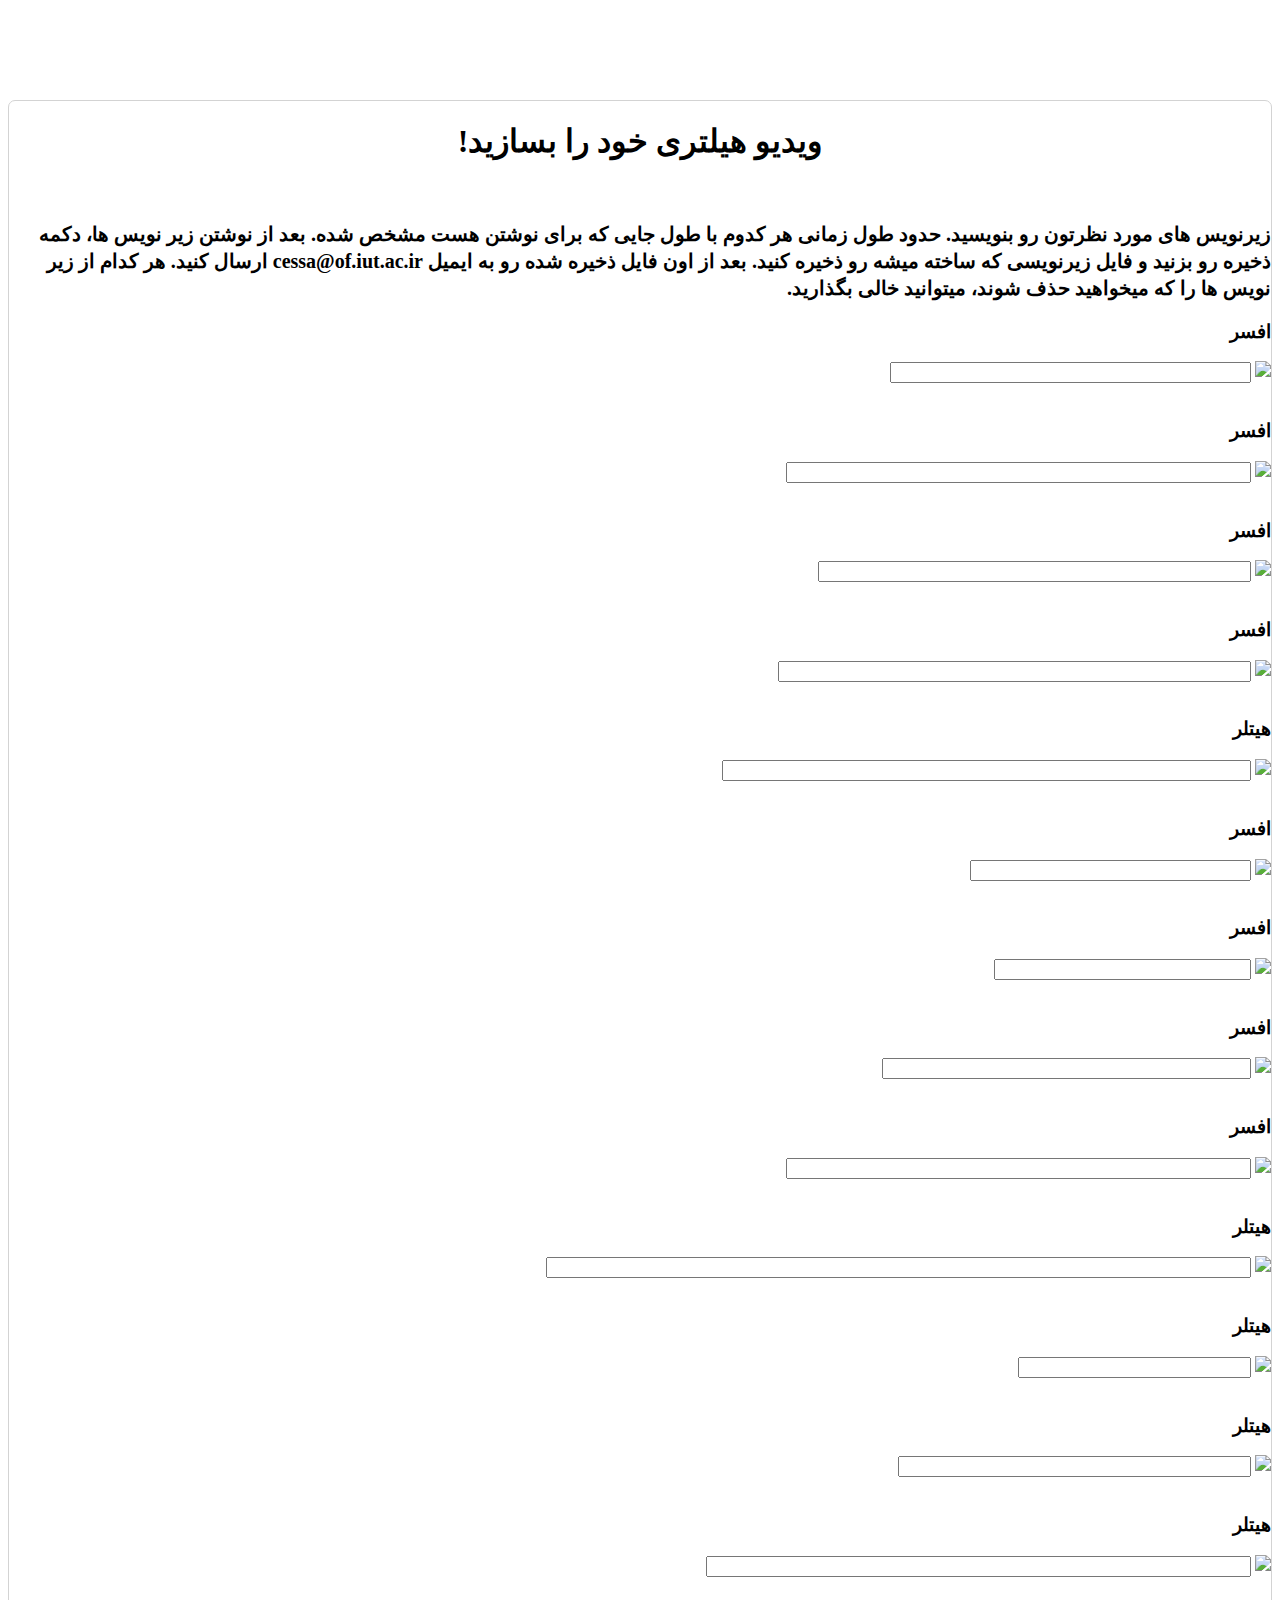
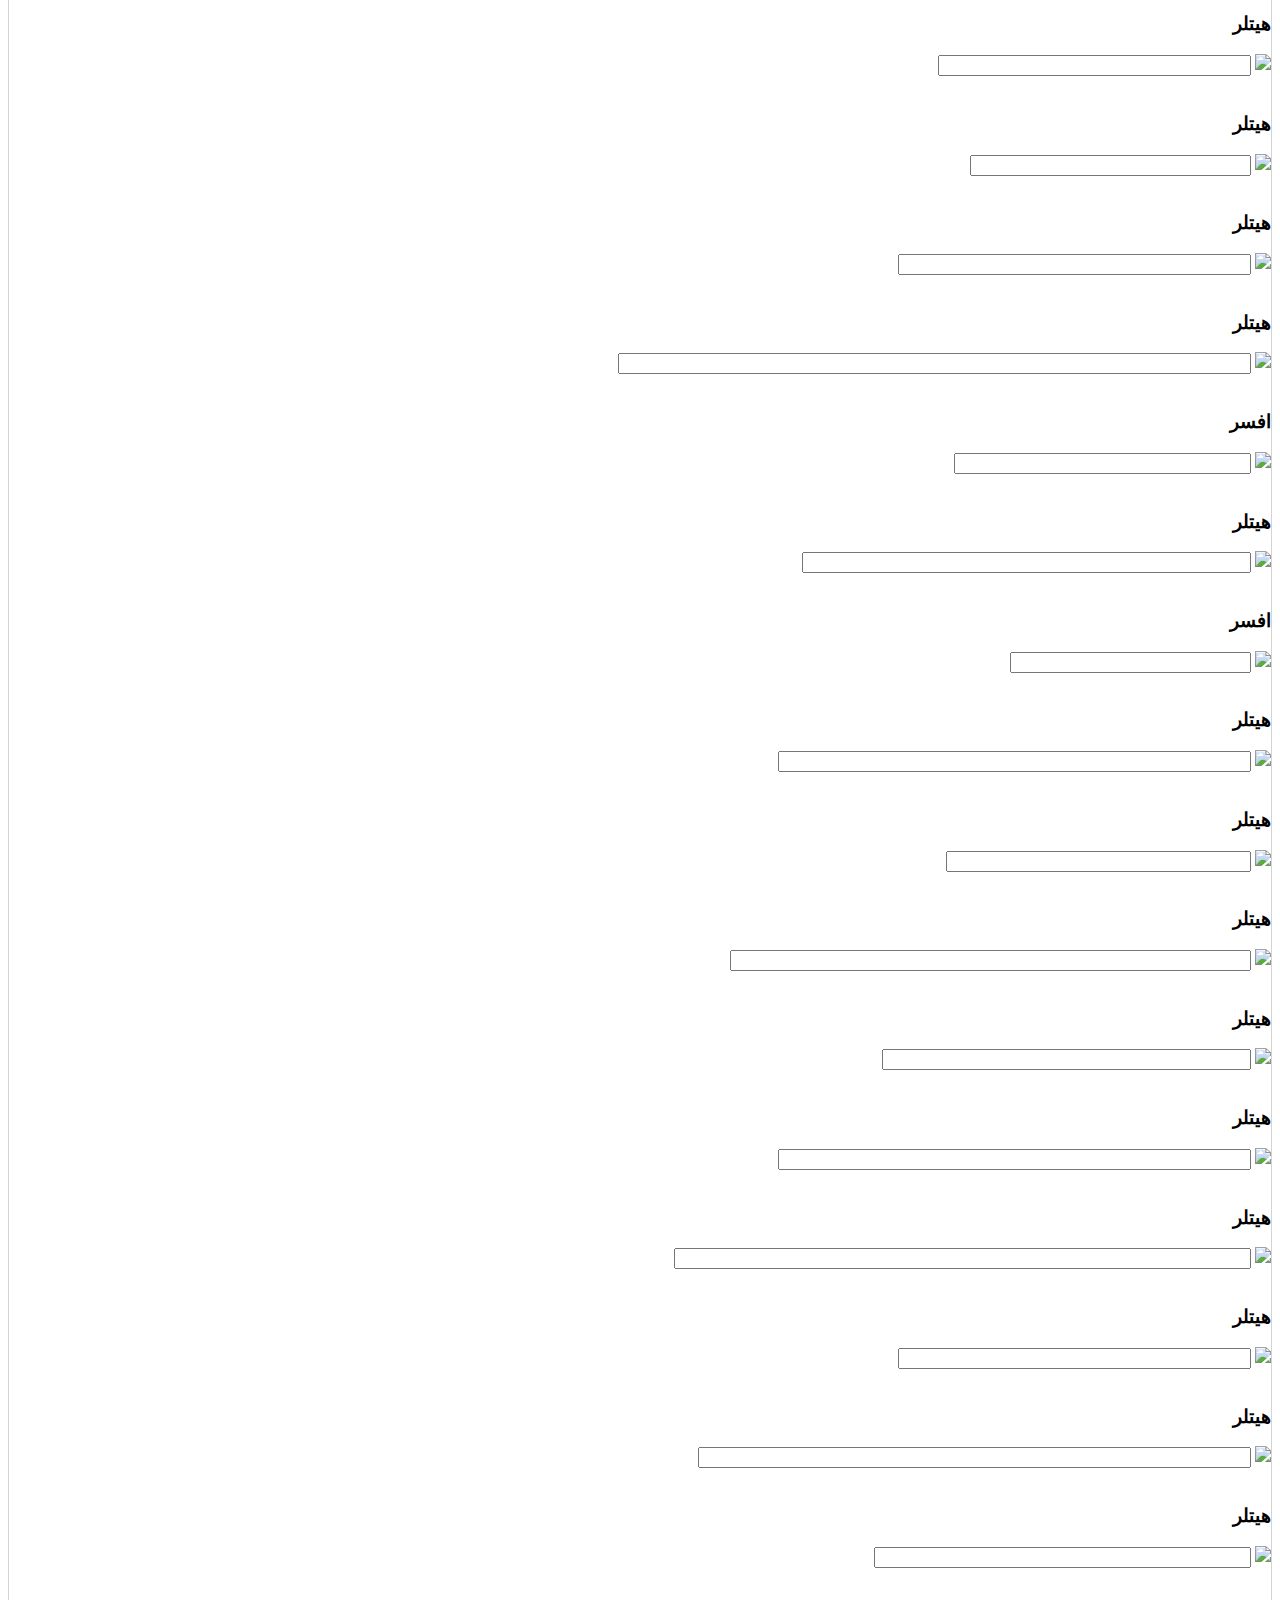
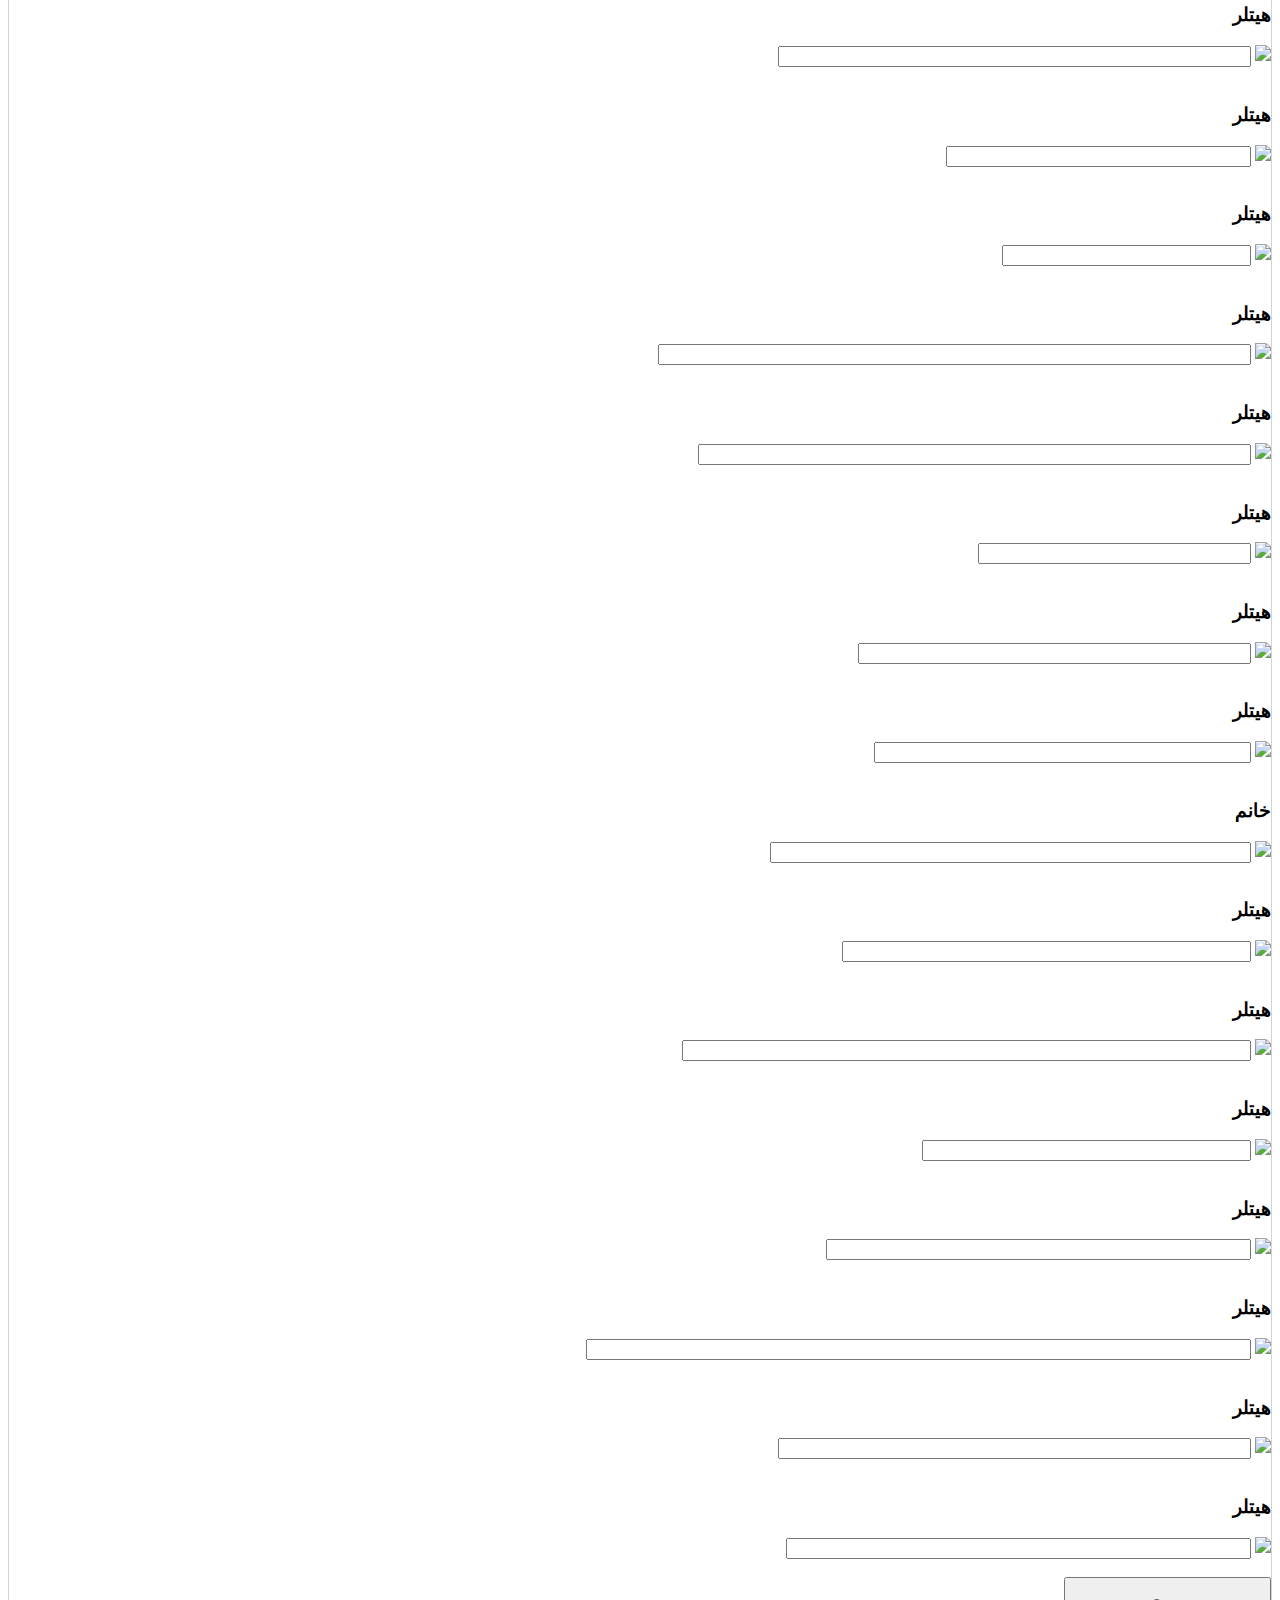
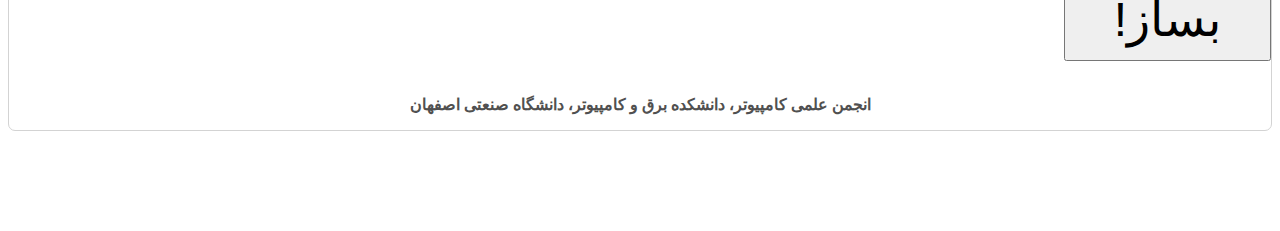
==== sub.html @ e934fc9a "times fixed in html" ====
<!DOCTYPE html>
<html dir="rtl" lang="fa">



<head>
	<meta http-equiv="Content-Type" content="text/html; charset=UTF-8">
	<link href="css/bootstrap.min.css" rel="stylesheet">
	<link href="css/style.css", rel="stylesheet">
	<script src="sub_files/cbgapi.loaded_1" async=""></script>
	<script src="sub_files/cbgapi.loaded_0" async=""></script>
	<script type="text/javascript" async="" src="sub_files/ga.js"></script>
	<script type="text/javascript" async="" src="sub_files/plusone.js" gapi_processed="true"></script>
	<script src="sub_files/jsapi"></script>
	<script>google.load("jquery", "1.7");</script>
	<script src="sub_files/jquery.js" type="text/javascript"></script>
	<title>مسابقه زیرنویس</title>
	<style>
	body {
		font-family: 'B Koodak Bold';
	}
	a {
		text-decoration: none;
	}
	#main-div {
		margin-top: 100px;
		margin-bottom: 100px;
		border: 1px solid lightgray;
		border-radius: 7px;
		/* background-image: url("back.jpg"); */
		/*background-repeat: repeat;*/
	}

	.header {
		 border-bottom-right-radius: 0px !important;
		 border-bottom-left-radius: 0px !important;
	}

	.main {
		 font-size: 20px;
		 text-align: justify;
		 margin-top: 25px;
	}

	.footer {
		 margin-top: 50px;
		 background-color: lightgray;
		 border-radius: 0px 0px 6px 6px;
	}
	</style>
	<script type="text/javascript">
	function download(filename, text) {
		var pom = document.createElement('a');
		pom.setAttribute('href', 'data:text/plain;charset=utf-8,' + encodeURIComponent(text));
		pom.setAttribute('download', filename);

		if (document.createEvent) {
		    var event = document.createEvent('MouseEvents');
		    event.initEvent('click', true, true);
		    pom.dispatchEvent(event);
		}
		else {
		    pom.click();
		}
	}

	function srt() {
		var inputs, index, all, srt, result = '';
		all = [];
		srt = `﻿1
00:00:00,000 --> 00:00:05,280
%s

2
00:00:5,280 --> 00:00:7,740
%s

3
00:00:7,740 --> 00:00:11,780
%s

4
00:00:11,780 --> 00:00:15,800
%s

5
00:00:15,800 --> 00:00:20,340
%s

6
00:00:22,340 --> 00:00:24,020
%s

7
00:00:26,020 --> 00:00:28,660
%s

8
00:00:28,660 --> 00:00:31,580
%s

9
00:00:32,780 --> 00:00:34,680
%s

10
00:00:49,220 --> 00:00:58,180
%s

11
00:01:09,000 --> 00:01:11,120
%s

12
00:01:11,280 --> 00:01:14,860
%s

13
00:01:14,860 --> 00:01:21,500
%s

14
00:01:21,500 --> 00:01:25,440
%s

15
00:01:25,000 --> 00:01:28,380
%s

16
00:01:28,380 --> 00:01:30,580
%s

17
00:01:30,580 --> 00:01:36,040
%s

18
00:01:36,040 --> 00:01:38,440
%s

19
00:01:38,440 --> 00:01:41,060
%s

20
00:01:41,060 --> 00:01:43,660
%s

21
00:01:43,660 --> 00:01:47,500
%s

22
00:01:47,500 --> 00:01:50,640
%s

23
00:01:50,640 --> 00:01:54,500
%s

24
00:01:54,500 --> 00:01:58,600
%s

25
00:01:58,780 --> 00:02:02,660
%s

26
00:02:03,100 --> 00:02:08,140
%s

27
00:02:08,580 --> 00:02:10,240
%s

28
00:02:10,400 --> 00:02:17,440
%s

29
00:02:17,620 --> 00:02:23,420
%s

30
00:02:23,900 --> 00:02:27,800
%s

31
00:02:27,820 --> 00:02:30,380
%s

32
00:02:33,120 --> 00:02:35,560
%s

33
00:02:35,660 --> 00:02:40,700
%s

34
00:02:40,980 --> 00:02:45,380
%s

35
00:02:45,620 --> 00:02:49,020
%s

36
00:02:49,120 --> 00:02:52,160
%s

37
00:02:52,180 --> 00:02:55,840
%s

38
00:02:57,180 --> 00:03:01,840
%s

39
00:03:05,180 --> 00:03:09,540
%s

40
00:03:09,580 --> 00:03:15,840
%s

41
00:03:15,990 --> 00:03:18,840
%s

42
00:03:24,180 --> 00:03:26,840
%s

43
00:03:31,180 --> 00:03:36,100
%s

44
00:03:36,180 --> 00:03:39,840
%s

45
00:03:43,180 --> 00:03:48,840
%s
`;

		str = srt.split("%s");
		inputs = document.getElementsByTagName("input");
		for (index = 0; index < inputs.length - 1; ++index) {
			result += str[index];
			result += inputs[index].value;
		}
		download("Zirnevis-Challenge.srt", result);
	}

	</script>
</head>



<body>
	<div id="main-div" style="background-color: white;" class="container">
	<div class="jumbotron row header">
		<h1 style="text-align: center;">ویدیو هیلتری خود را بسازید!</h1><br>
		<h2><small>زیرنویس های مورد نظرتون رو بنویسید. حدود طول زمانی هر کدوم با طول جایی که برای نوشتن هست مشخص شده. بعد از نوشتن زیر نویس ها، دکمه ذخیره رو بزنید و فایل زیرنویسی که ساخته میشه رو  ذخیره کنید. بعد از اون فایل ذخیره شده رو به ایمیل cessa@of.iut.ac.ir ارسال کنید. هر کدام از زیر نویس ها را که میخواهید حذف شوند، میتوانید خالی بگذارید.</small></h2>
	</div>


	<form style="background-color: white;" method="POST" action="javascript: srt()">

	<div class="row">
		<h3 class="col-md-8">افسر</h3>
		<img class="col-md-4 pull-right" src="sub_files/snap1.jpg">
		<span class="col-md-8"><input size="42" name="subtitle0" id="subtitle0" type="text"></span>
	</div><br>

	<div class="row">
		<h3 class="col-md-8">افسر</h3>
		<img class="col-md-4 pull-right" src="sub_files/snap2.jpg">
		<span class="col-md-8"><input size="55" name="subtitle1" id="subtitle1" type="text"></span>
	</div><br>


	    <div class="row">
        <h3 class="col-md-8">افسر</h3>
        <img class="col-md-4 pull-right" src="sub_files/snap3.jpg">
        <span class="col-md-8"><input size="51" name="subtitle2" id="subtitle2" type="text"></span>
    </div><br>


    <div class="row">
        <h3 class="col-md-8">افسر</h3>
        <img class="col-md-4 pull-right" src="sub_files/snap4.jpg">
        <span class="col-md-8"><input size="56" name="subtitle3" id="subtitle3" type="text"></span>
    </div><br>


    <div class="row">
        <h3 class="col-md-8">هیتلر</h3>
        <img class="col-md-4 pull-right" src="sub_files/snap5.jpg">
        <span class="col-md-8"><input size="63" name="subtitle4" id="subtitle4" type="text"></span>
    </div><br>


    <div class="row">
        <h3 class="col-md-8">افسر</h3>
        <img class="col-md-4 pull-right" src="sub_files/snap6.jpg">
        <span class="col-md-8"><input size="32" name="subtitle5" id="subtitle5" type="text"></span>
    </div><br>


    <div class="row">
        <h3 class="col-md-8">افسر</h3>
        <img class="col-md-4 pull-right" src="sub_files/snap7.jpg">
        <span class="col-md-8"><input size="29" name="subtitle6" id="subtitle6" type="text"></span>
    </div><br>


    <div class="row">
        <h3 class="col-md-8">افسر</h3>
        <img class="col-md-4 pull-right" src="sub_files/snap8.jpg">
        <span class="col-md-8"><input size="43" name="subtitle7" id="subtitle7" type="text"></span>
    </div><br>


    <div class="row">
        <h3 class="col-md-8">افسر</h3>
        <img class="col-md-4 pull-right" src="sub_files/snap9.jpg">
        <span class="col-md-8"><input size="55" name="subtitle8" id="subtitle8" type="text"></span>
    </div><br>


    <div class="row">
        <h3 class="col-md-8">هیتلر</h3>
        <img class="col-md-4 pull-right" src="sub_files/snap10.jpg">
        <span class="col-md-8"><input size="85" name="subtitle9" id="subtitle9" type="text"></span>
    </div><br>


    <div class="row">
        <h3 class="col-md-8">هیتلر</h3>
        <img class="col-md-4 pull-right" src="sub_files/snap11.jpg">
        <span class="col-md-8"><input size="26" name="subtitle10" id="subtitle10" type="text"></span>
    </div><br>


    <div class="row">
        <h3 class="col-md-8">هیتلر</h3>
        <img class="col-md-4 pull-right" src="sub_files/snap12.jpg">
        <span class="col-md-8"><input size="41" name="subtitle11" id="subtitle11" type="text"></span>
    </div><br>


    <div class="row">
        <h3 class="col-md-8">هیتلر</h3>
        <img class="col-md-4 pull-right" src="sub_files/snap13.jpg">
        <span class="col-md-8"><input size="65" name="subtitle12" id="subtitle12" type="text"></span>
    </div><br>


    <div class="row">
        <h3 class="col-md-8">هیتلر</h3>
        <img class="col-md-4 pull-right" src="sub_files/snap14.jpg">
        <span class="col-md-8"><input size="36" name="subtitle13" id="subtitle13" type="text"></span>
    </div><br>


    <div class="row">
        <h3 class="col-md-8">هیتلر</h3>
        <img class="col-md-4 pull-right" src="sub_files/snap15.jpg">
        <span class="col-md-8"><input size="32" name="subtitle14" id="subtitle14" type="text"></span>
    </div><br>


    <div class="row">
        <h3 class="col-md-8">هیتلر</h3>
        <img class="col-md-4 pull-right" src="sub_files/snap16.jpg">
        <span class="col-md-8"><input size="41" name="subtitle15" id="subtitle15" type="text"></span>
    </div><br>


    <div class="row">
        <h3 class="col-md-8">هیتلر</h3>
        <img class="col-md-4 pull-right" src="sub_files/snap17.jpg">
        <span class="col-md-8"><input size="76" name="subtitle16" id="subtitle16" type="text"></span>
    </div><br>


    <div class="row">
        <h3 class="col-md-8">افسر</h3>
        <img class="col-md-4 pull-right" src="sub_files/snap18.jpg">
        <span class="col-md-8"><input size="34" name="subtitle17" id="subtitle17" type="text"></span>
    </div><br>


    <div class="row">
        <h3 class="col-md-8">هیتلر</h3>
        <img class="col-md-4 pull-right" src="sub_files/snap19.jpg">
        <span class="col-md-8"><input size="53" name="subtitle18" id="subtitle18" type="text"></span>
    </div><br>


    <div class="row">
        <h3 class="col-md-8">افسر</h3>
        <img class="col-md-4 pull-right" src="sub_files/snap20.jpg">
        <span class="col-md-8"><input size="27" name="subtitle19" id="subtitle19" type="text"></span>
    </div><br>


    <div class="row">
        <h3 class="col-md-8">هیتلر</h3>
        <img class="col-md-4 pull-right" src="sub_files/snap21.jpg">
        <span class="col-md-8"><input size="56" name="subtitle20" id="subtitle20" type="text"></span>
    </div><br>


    <div class="row">
        <h3 class="col-md-8">هیتلر</h3>
        <img class="col-md-4 pull-right" src="sub_files/snap22.jpg">
        <span class="col-md-8"><input size="35" name="subtitle21" id="subtitle21" type="text"></span>
    </div><br>


    <div class="row">
        <h3 class="col-md-8">هیتلر</h3>
        <img class="col-md-4 pull-right" src="sub_files/snap23.jpg">
        <span class="col-md-8"><input size="62" name="subtitle22" id="subtitle22" type="text"></span>
    </div><br>


    <div class="row">
        <h3 class="col-md-8">هیتلر</h3>
        <img class="col-md-4 pull-right" src="sub_files/snap24.jpg">
        <span class="col-md-8"><input size="43" name="subtitle23" id="subtitle23" type="text"></span>
    </div><br>


    <div class="row">
        <h3 class="col-md-8">هیتلر</h3>
        <img class="col-md-4 pull-right" src="sub_files/snap25.jpg">
        <span class="col-md-8"><input size="56" name="subtitle24" id="subtitle24" type="text"></span>
    </div><br>


    <div class="row">
        <h3 class="col-md-8">هیتلر</h3>
        <img class="col-md-4 pull-right" src="sub_files/snap26.jpg">
        <span class="col-md-8"><input size="69" name="subtitle25" id="subtitle25" type="text"></span>
    </div><br>


    <div class="row">
        <h3 class="col-md-8">هیتلر</h3>
        <img class="col-md-4 pull-right" src="sub_files/snap27.jpg">
        <span class="col-md-8"><input size="41" name="subtitle26" id="subtitle26" type="text"></span>
    </div><br>


    <div class="row">
        <h3 class="col-md-8">هیتلر</h3>
        <img class="col-md-4 pull-right" src="sub_files/snap28.jpg">
        <span class="col-md-8"><input size="66" name="subtitle27" id="subtitle27" type="text"></span>
    </div><br>


    <div class="row">
        <h3 class="col-md-8">هیتلر</h3>
        <img class="col-md-4 pull-right" src="sub_files/snap29.jpg">
        <span class="col-md-8"><input size="44" name="subtitle28" id="subtitle28" type="text"></span>
    </div><br>


    <div class="row">
        <h3 class="col-md-8">هیتلر</h3>
        <img class="col-md-4 pull-right" src="sub_files/snap30.jpg">
        <span class="col-md-8"><input size="56" name="subtitle29" id="subtitle29" type="text"></span>
    </div><br>


    <div class="row">
        <h3 class="col-md-8">هیتلر</h3>
        <img class="col-md-4 pull-right" src="sub_files/snap31.jpg">
        <span class="col-md-8"><input size="35" name="subtitle30" id="subtitle30" type="text"></span>
    </div><br>


    <div class="row">
        <h3 class="col-md-8">هیتلر</h3>
        <img class="col-md-4 pull-right" src="sub_files/snap32.jpg">
        <span class="col-md-8"><input size="28" name="subtitle31" id="subtitle31" type="text"></span>
    </div><br>


    <div class="row">
        <h3 class="col-md-8">هیتلر</h3>
        <img class="col-md-4 pull-right" src="sub_files/snap33.jpg">
        <span class="col-md-8"><input size="71" name="subtitle32" id="subtitle32" type="text"></span>
    </div><br>


    <div class="row">
        <h3 class="col-md-8">هیتلر</h3>
        <img class="col-md-4 pull-right" src="sub_files/snap34.jpg">
        <span class="col-md-8"><input size="66" name="subtitle33" id="subtitle33" type="text"></span>
    </div><br>


    <div class="row">
        <h3 class="col-md-8">هیتلر</h3>
        <img class="col-md-4 pull-right" src="sub_files/snap35.jpg">
        <span class="col-md-8"><input size="31" name="subtitle34" id="subtitle34" type="text"></span>
    </div><br>


    <div class="row">
        <h3 class="col-md-8">هیتلر</h3>
        <img class="col-md-4 pull-right" src="sub_files/snap36.jpg">
        <span class="col-md-8"><input size="46" name="subtitle35" id="subtitle35" type="text"></span>
    </div><br>


    <div class="row">
        <h3 class="col-md-8">هیتلر</h3>
        <img class="col-md-4 pull-right" src="sub_files/snap37.jpg">
        <span class="col-md-8"><input size="44" name="subtitle36" id="subtitle36" type="text"></span>
    </div><br>


    <div class="row">
        <h3 class="col-md-8">خانم</h3>
        <img class="col-md-4 pull-right" src="sub_files/snap38.jpg">
        <span class="col-md-8"><input size="57" name="subtitle37" id="subtitle37" type="text"></span>
    </div><br>


    <div class="row">
        <h3 class="col-md-8">هیتلر</h3>
        <img class="col-md-4 pull-right" src="sub_files/snap39.jpg">
        <span class="col-md-8"><input size="48" name="subtitle38" id="subtitle38" type="text"></span>
    </div><br>


    <div class="row">
        <h3 class="col-md-8">هیتلر</h3>
        <img class="col-md-4 pull-right" src="sub_files/snap40.jpg">
        <span class="col-md-8"><input size="68" name="subtitle39" id="subtitle39" type="text"></span>
    </div><br>


    <div class="row">
        <h3 class="col-md-8">هیتلر</h3>
        <img class="col-md-4 pull-right" src="sub_files/snap41.jpg">
        <span class="col-md-8"><input size="38" name="subtitle40" id="subtitle40" type="text"></span>
    </div><br>


    <div class="row">
        <h3 class="col-md-8">هیتلر</h3>
        <img class="col-md-4 pull-right" src="sub_files/snap42.jpg">
        <span class="col-md-8"><input size="50" name="subtitle41" id="subtitle41" type="text"></span>
    </div><br>


    <div class="row">
        <h3 class="col-md-8">هیتلر</h3>
        <img class="col-md-4 pull-right" src="sub_files/snap43.jpg">
        <span class="col-md-8"><input size="80" name="subtitle42" id="subtitle42" type="text"></span>
    </div><br>


    <div class="row">
        <h3 class="col-md-8">هیتلر</h3>
        <img class="col-md-4 pull-right" src="sub_files/snap44.jpg">
        <span class="col-md-8"><input size="56" name="subtitle43" id="subtitle43" type="text"></span>
    </div><br>


    <div class="row">
        <h3 class="col-md-8">هیتلر</h3>
        <img class="col-md-4 pull-right" src="sub_files/snap45.jpg">
        <span class="col-md-8"><input size="55" name="subtitle44" id="subtitle44" type="text"></span>
    </div><br>

	<div class="text-center"><input class="btn btn-success" style="font-size: 300%; padding: 0.25em 1em 0.25em 1em;" value="بساز!" type="submit"></div>

	</form>

	<br>

	<p style="font-weight: bold; color: #505050; text-align: center;">
	انجمن علمی کامپیوتر، دانشکده برق و کامپیوتر، دانشگاه صنعتی اصفهان
	</p>
	<!--
	<p>
	</p><div style="text-indent: 0px; margin: 0px; padding: 0px; background: transparent none repeat scroll 0% 0%; border-style: none; float: none; line-height: normal; font-size: 1px; vertical-align: baseline; display: inline-block; width: 106px; height: 24px;" id="___plusone_0"><iframe hspace="0" marginheight="0" marginwidth="0" scrolling="no" style="position: static; top: 0px; width: 106px; margin: 0px; border-style: none; left: 0px; visibility: visible; height: 24px;" tabindex="0" vspace="0" id="I0_1480859763256" name="I0_1480859763256" src="sub_files/fastbutton.html" data-gapiattached="true" title="+1" width="100%" frameborder="0"></iframe></div>
	<iframe src="http://www.facebook.com/plugins/like.php?href=http%3A%2F%2Fdownfall.jfedor.org%2F&amp;send=false&amp;layout=button_count&amp;width=106&amp;show_faces=false&amp;action=like&amp;colorscheme=light&amp;font&amp;height=21" scrolling="no" style="border:none; overflow:hidden; width:106px; height:21px;" allowtransparency="true" frameborder="0"></iframe>
	<p></p>
	-->

</div>
</body>
</html>
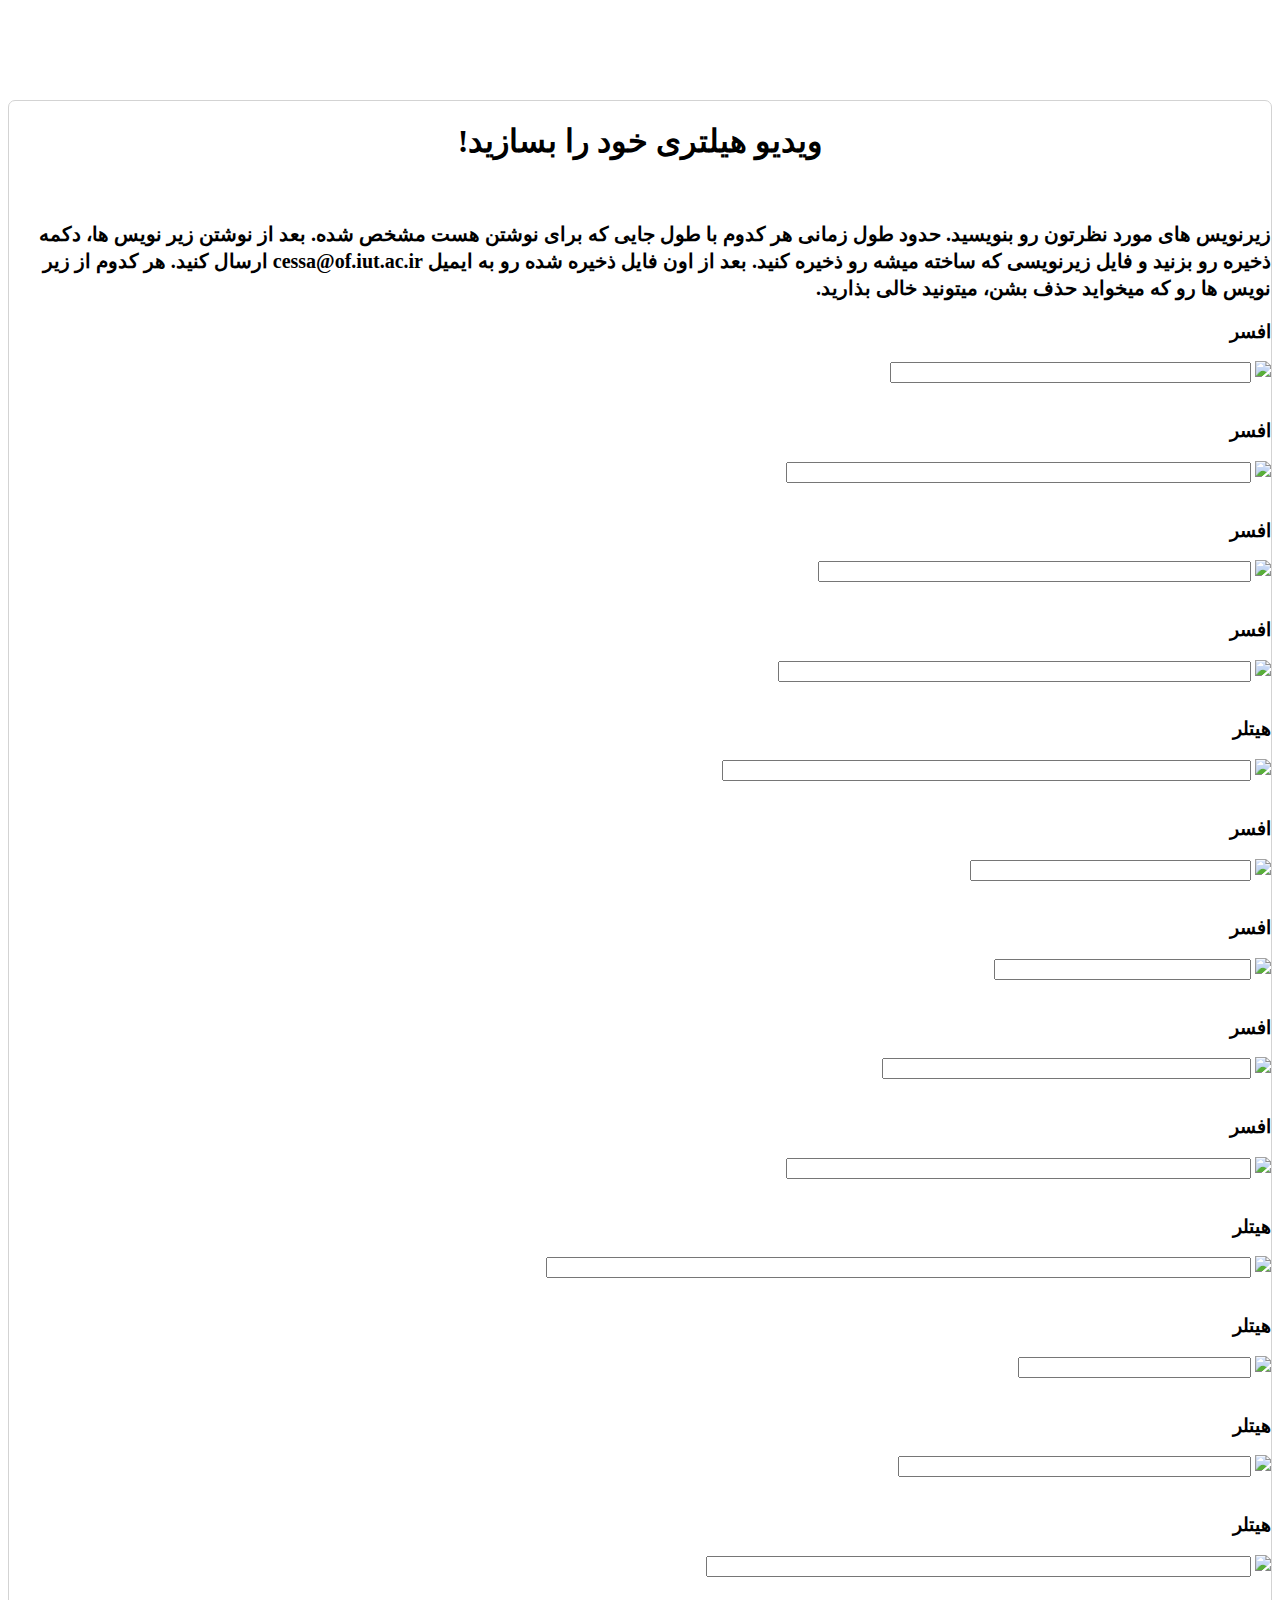
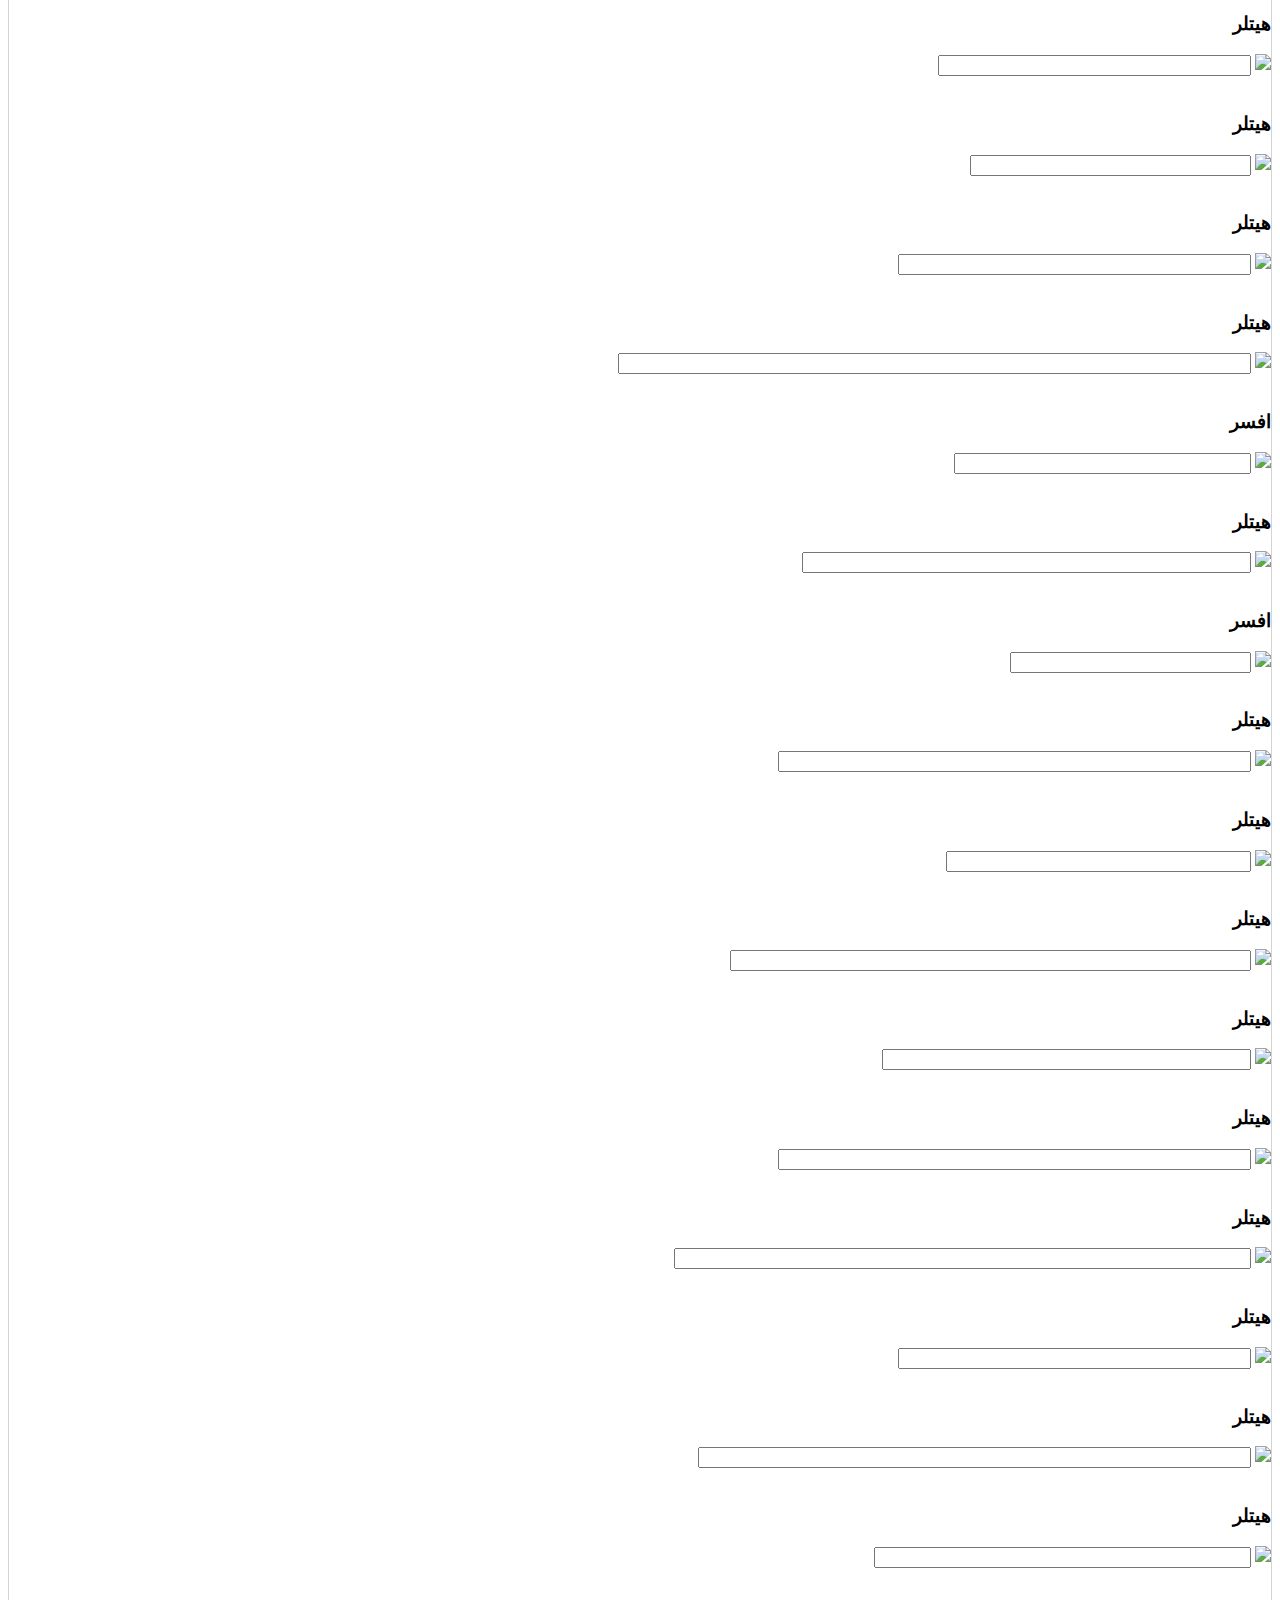
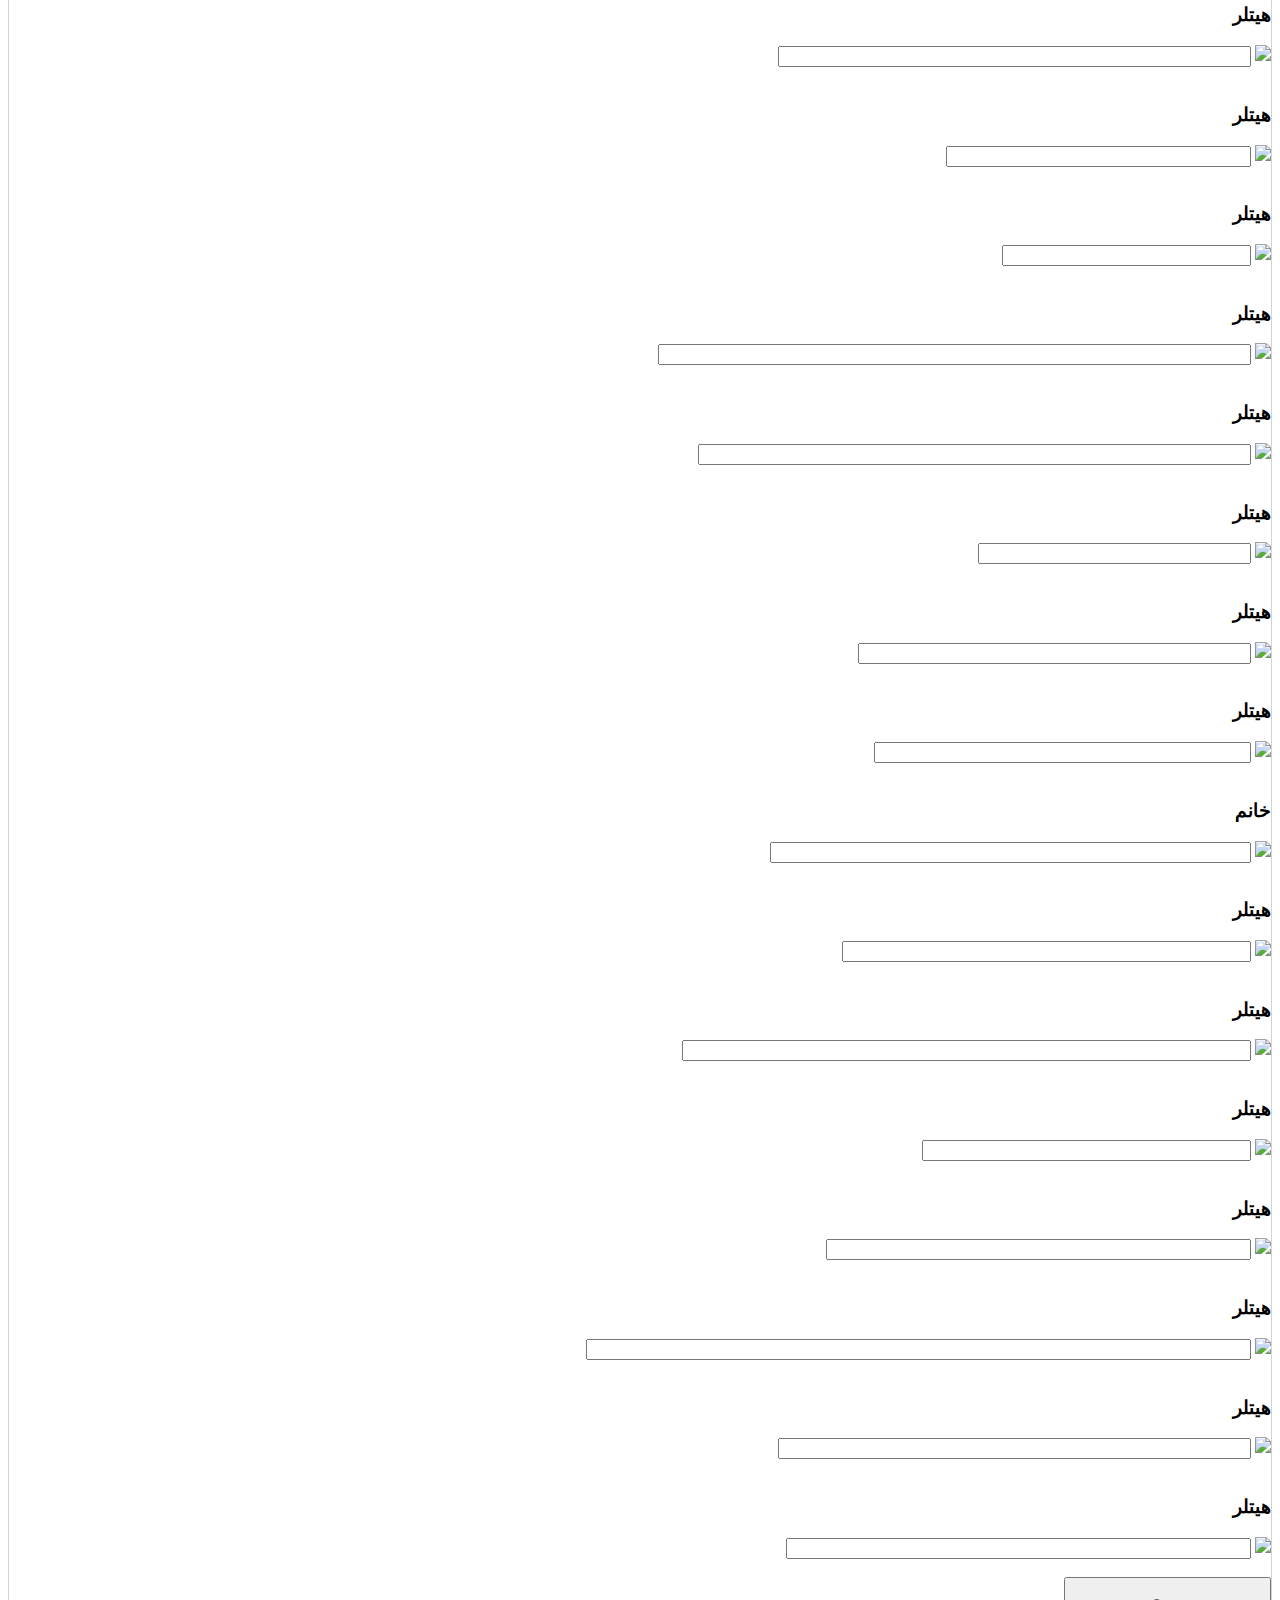
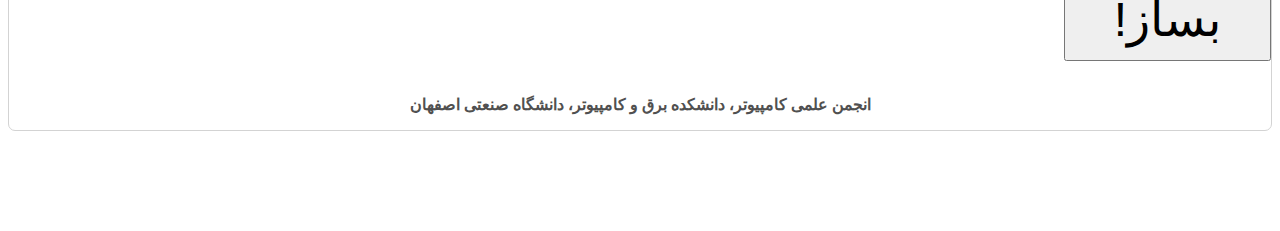
==== commit a57d8958: "Impriving first video page" ====
--- a/sub.html
+++ b/sub.html
@@ -1,7 +1,5 @@
 <!DOCTYPE html>
 <html dir="rtl" lang="fa">
-
-
 
 <head>
 	<meta http-equiv="Content-Type" content="text/html; charset=UTF-8">
@@ -254,7 +252,7 @@
 			result += str[index];
 			result += inputs[index].value;
 		}
-		download("Zirnevis-Challenge.srt", result);
+		download("Video2.srt", result);
 	}
 
 	</script>
@@ -266,7 +264,7 @@
 	<div id="main-div" style="background-color: white;" class="container">
 	<div class="jumbotron row header">
 		<h1 style="text-align: center;">ویدیو هیلتری خود را بسازید!</h1><br>
-		<h2><small>زیرنویس های مورد نظرتون رو بنویسید. حدود طول زمانی هر کدوم با طول جایی که برای نوشتن هست مشخص شده. بعد از نوشتن زیر نویس ها، دکمه ذخیره رو بزنید و فایل زیرنویسی که ساخته میشه رو  ذخیره کنید. بعد از اون فایل ذخیره شده رو به ایمیل cessa@of.iut.ac.ir ارسال کنید. هر کدام از زیر نویس ها را که میخواهید حذف شوند، میتوانید خالی بگذارید.</small></h2>
+		<h2><small>زیرنویس های مورد نظرتون رو بنویسید. حدود طول زمانی هر کدوم با طول جایی که برای نوشتن هست مشخص شده. بعد از نوشتن زیر نویس ها، دکمه ذخیره رو بزنید و فایل زیرنویسی که ساخته میشه رو  ذخیره کنید. بعد از اون فایل ذخیره شده رو به ایمیل cessa@of.iut.ac.ir ارسال کنید. هر کدوم از زیر نویس ها رو که میخواید حذف بشن، میتونید خالی بذارید.</small></h2>
 	</div>
 
 
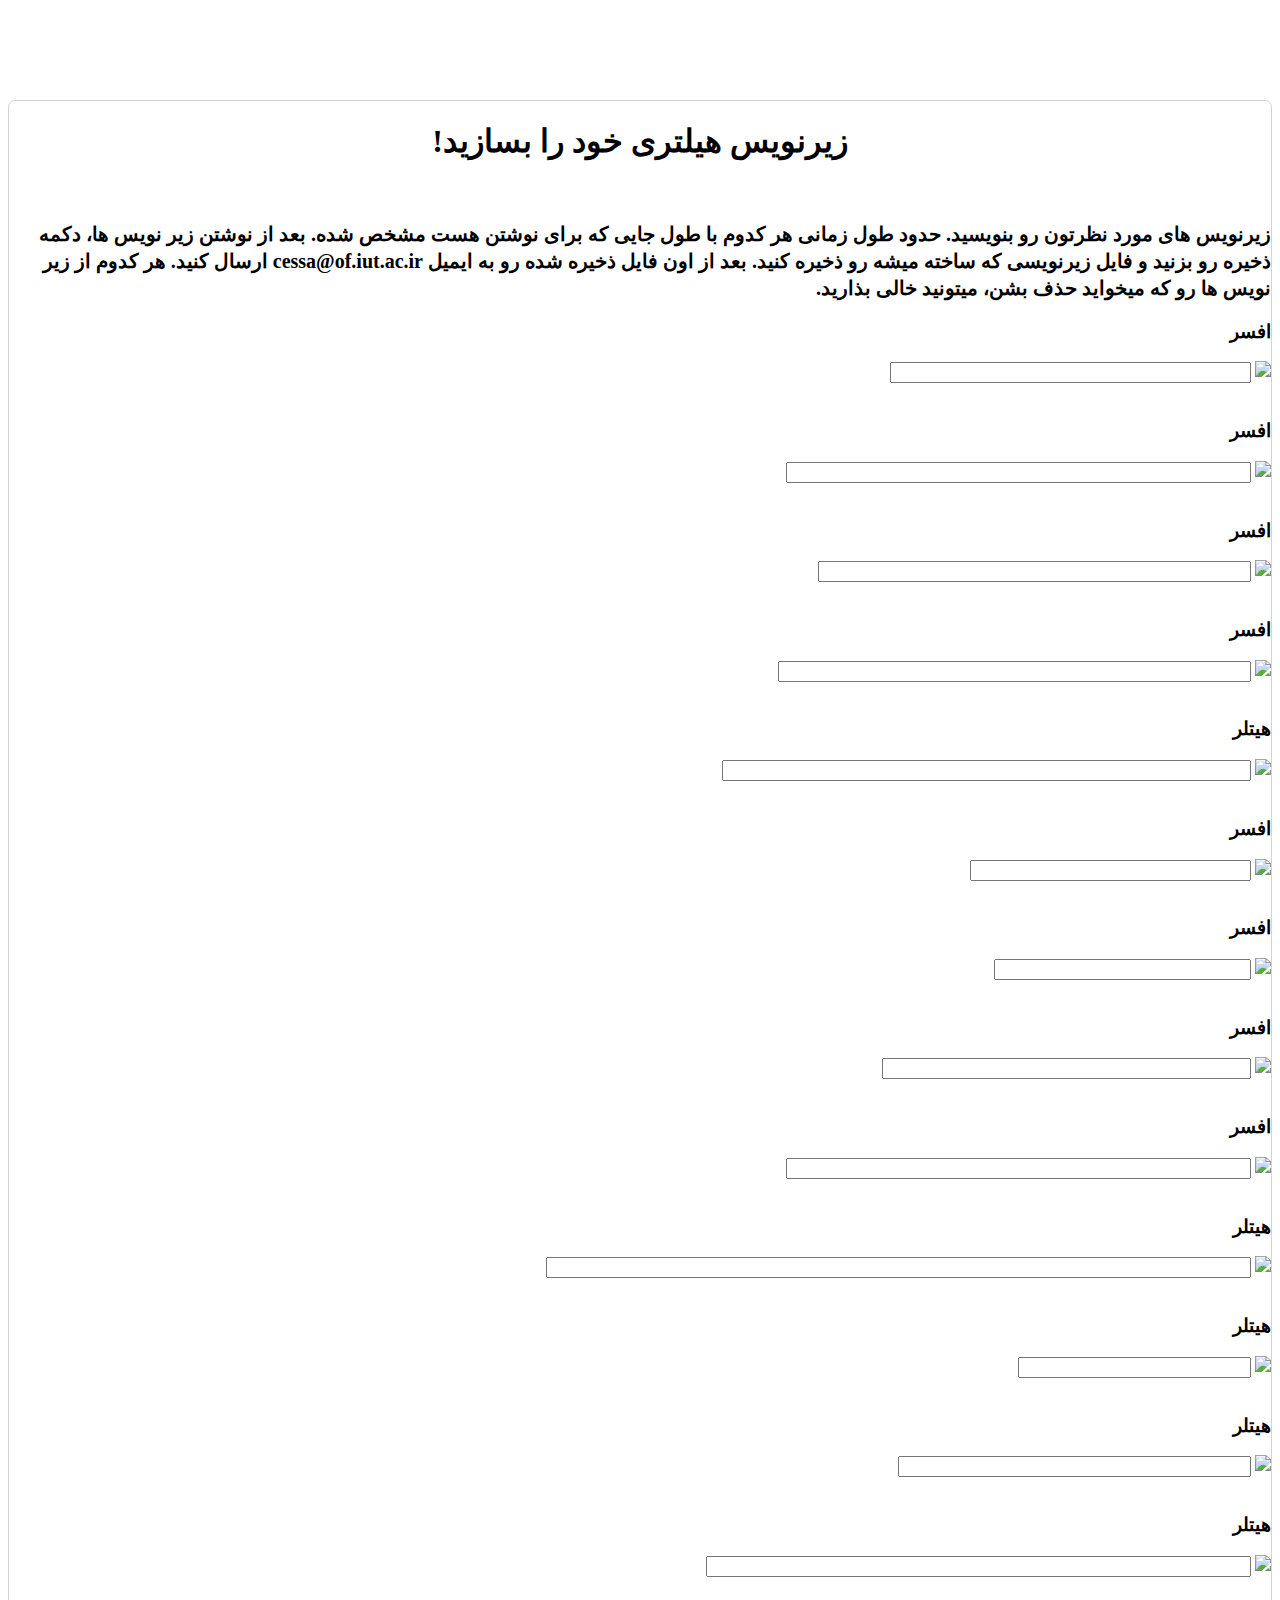
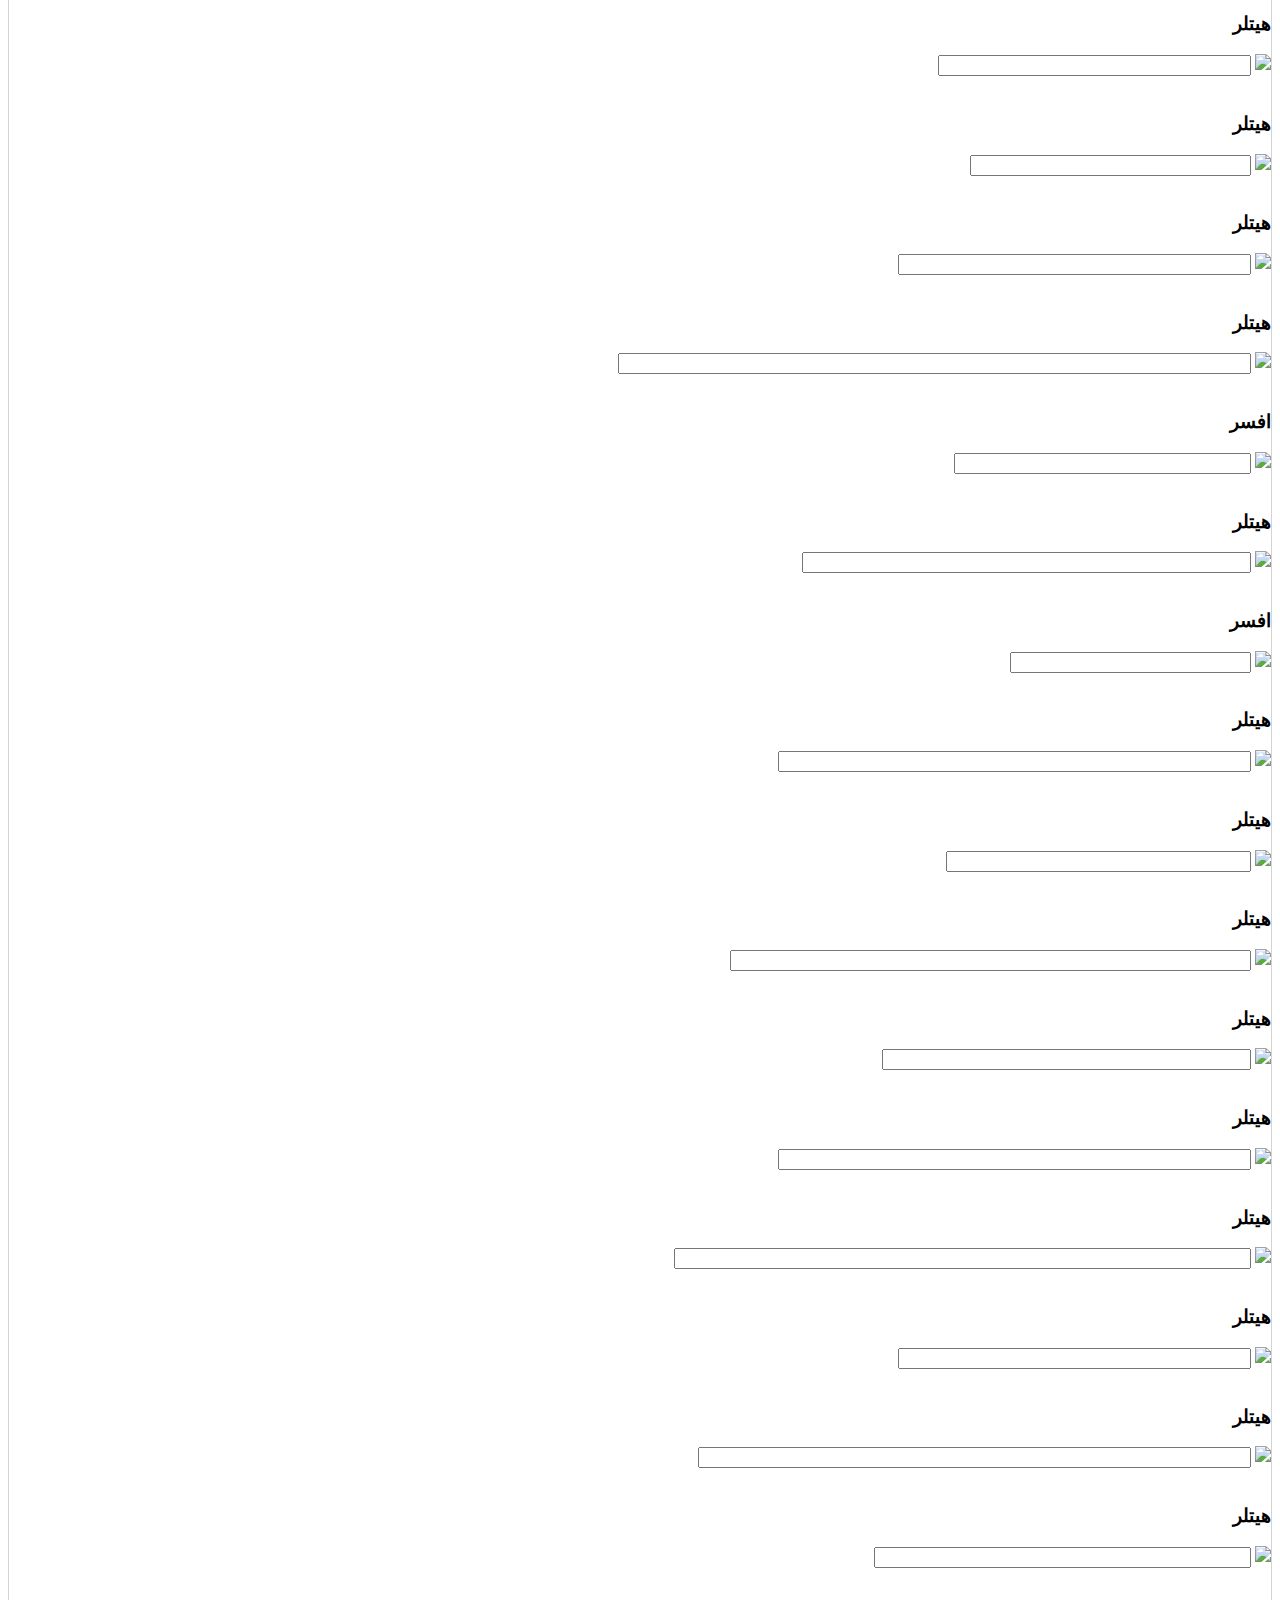
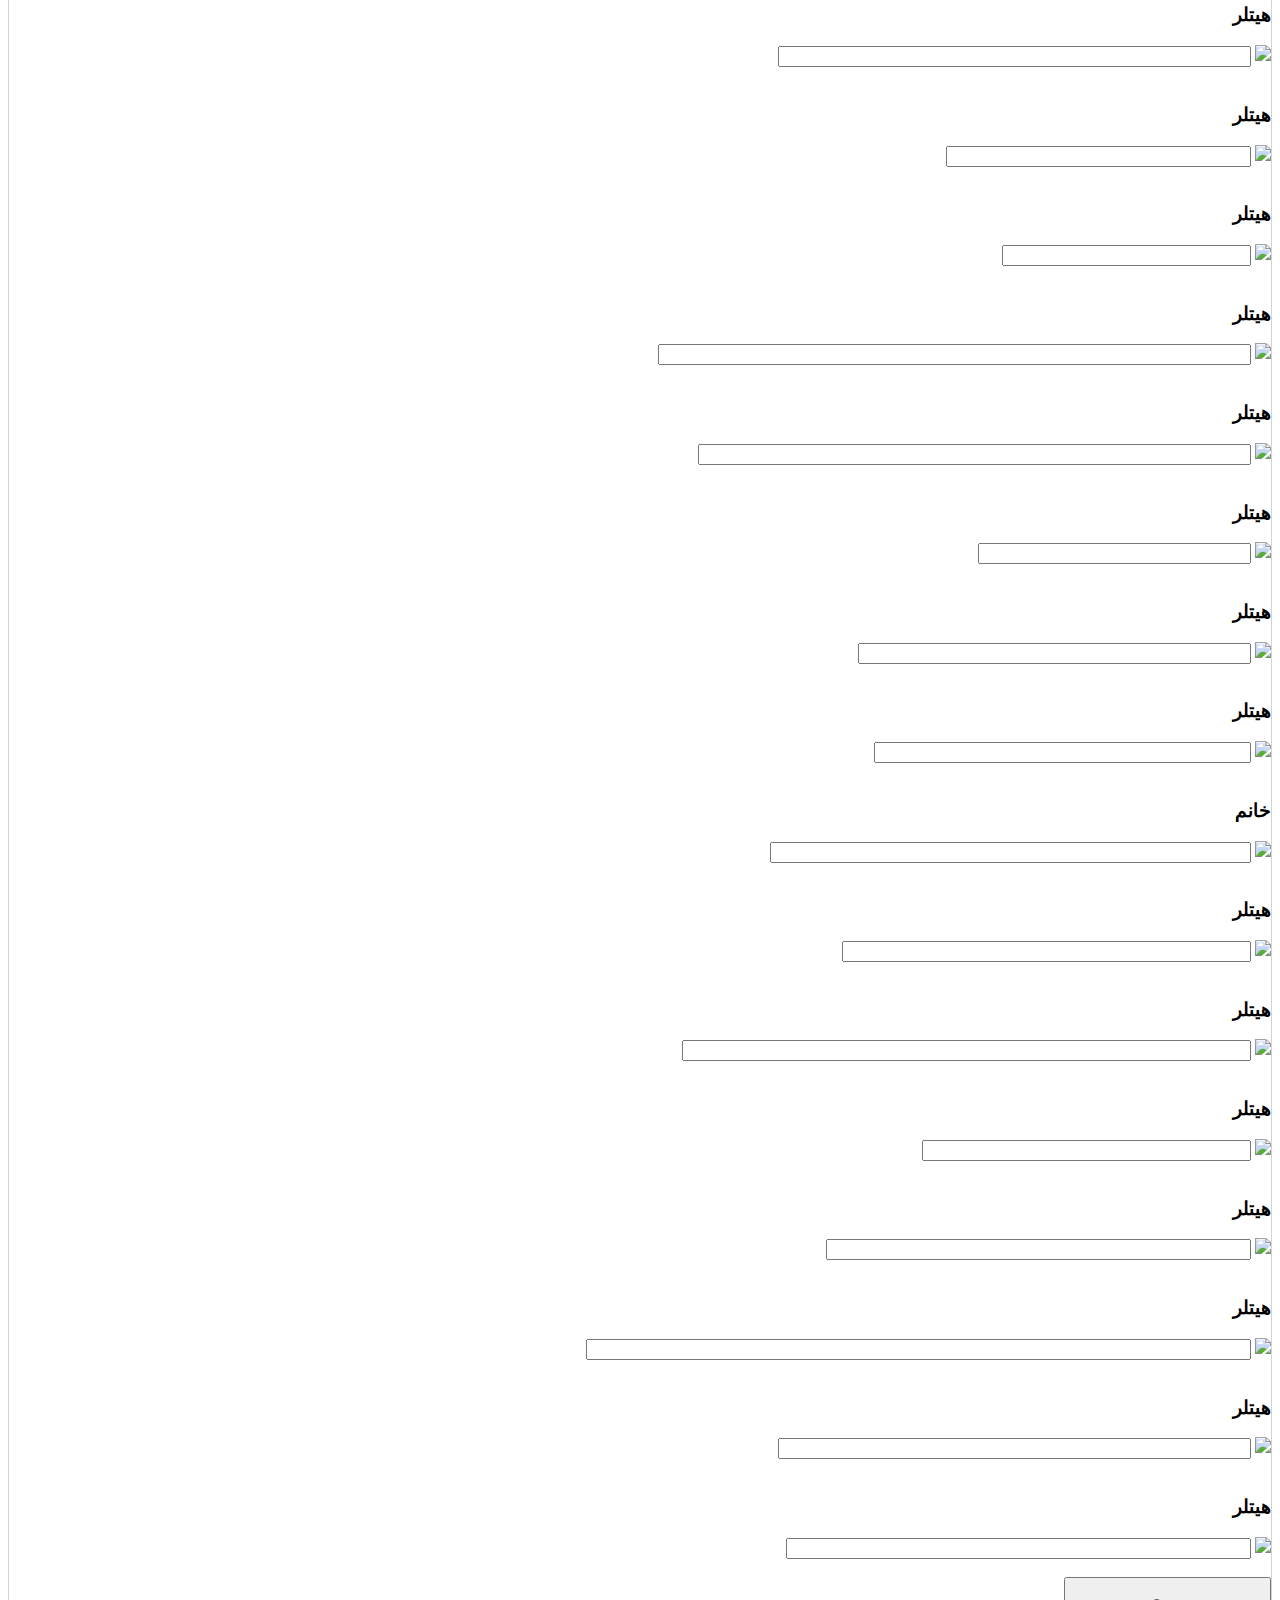
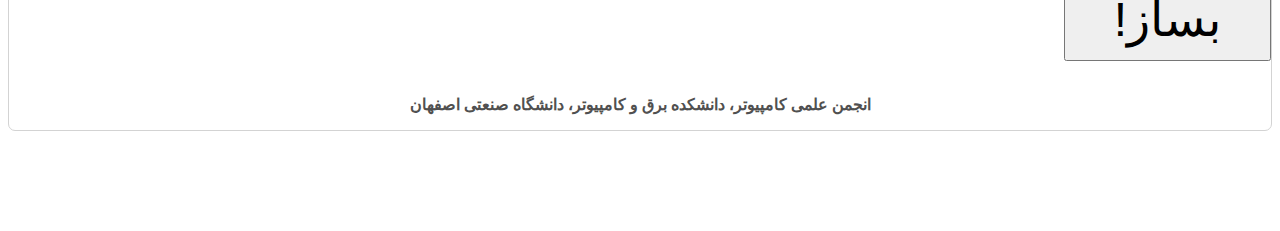
==== commit 3add1ad2: "Final second subtitle times" ====
--- a/sub.html
+++ b/sub.html
@@ -263,7 +263,7 @@
 <body>
 	<div id="main-div" style="background-color: white;" class="container">
 	<div class="jumbotron row header">
-		<h1 style="text-align: center;">ویدیو هیلتری خود را بسازید!</h1><br>
+		<h1 style="text-align: center;">زیرنویس هیلتری خود را بسازید!</h1><br>
 		<h2><small>زیرنویس های مورد نظرتون رو بنویسید. حدود طول زمانی هر کدوم با طول جایی که برای نوشتن هست مشخص شده. بعد از نوشتن زیر نویس ها، دکمه ذخیره رو بزنید و فایل زیرنویسی که ساخته میشه رو  ذخیره کنید. بعد از اون فایل ذخیره شده رو به ایمیل cessa@of.iut.ac.ir ارسال کنید. هر کدوم از زیر نویس ها رو که میخواید حذف بشن، میتونید خالی بذارید.</small></h2>
 	</div>
 
